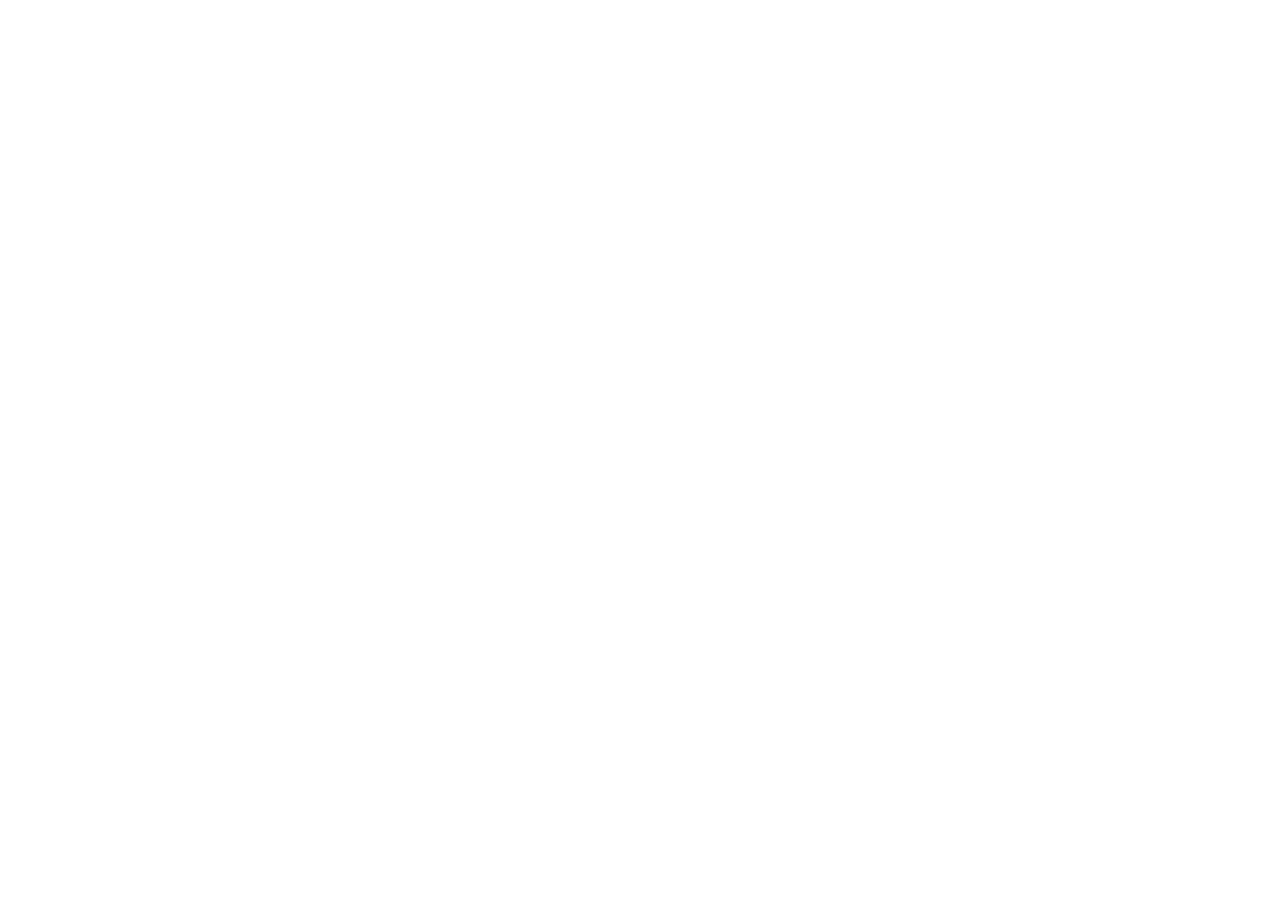
==== resource.html @ c3000145 "Add files via upload" ====
<!DOCTYPE html>
<html lang="en">
<head>
    <meta charset="UTF-8">
    <meta name="viewport" content="width=device-width, initial-scale=1.0">
    <title>Document</title>
</head>
<body>
    
</body>
</html>
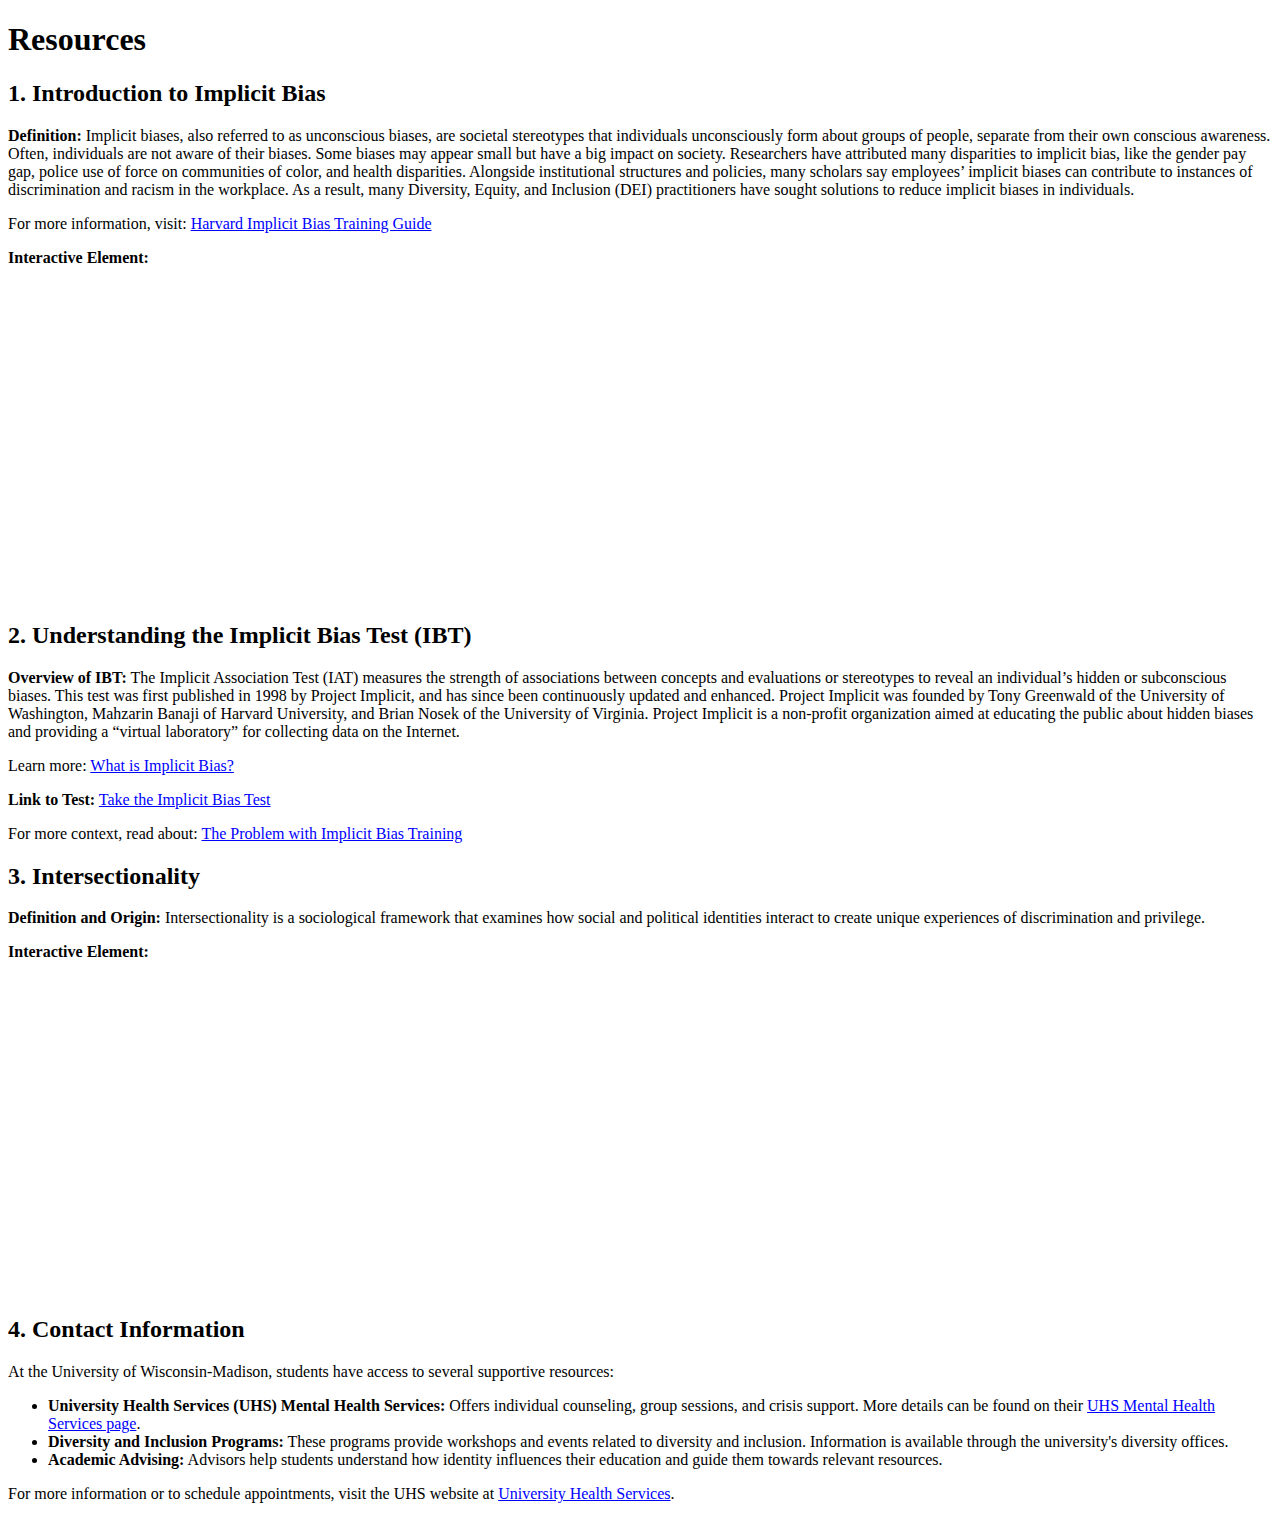
==== commit ab057f13: "Update resource.html" ====
--- a/resource.html
+++ b/resource.html
@@ -3,9 +3,47 @@
 <head>
     <meta charset="UTF-8">
     <meta name="viewport" content="width=device-width, initial-scale=1.0">
-    <title>Document</title>
+    <title>Resources</title>
 </head>
 <body>
-    
+     <h1>Resources</h1>
+
+    <!-- Section 1: Introduction to Implicit Bias -->
+    <h2>1. Introduction to Implicit Bias</h2>
+    <p><strong>Definition:</strong> Implicit biases, also referred to as unconscious biases, are societal stereotypes that individuals unconsciously form about groups of people, separate from their own conscious awareness. Often, individuals are not aware of their biases. Some biases may appear small but have a big impact on society. Researchers have attributed many disparities to implicit bias, like the gender pay gap, police use of force on communities of color, and health disparities. Alongside institutional structures and policies, many scholars say employees’ implicit biases can contribute to instances of discrimination and racism in the workplace. As a result, many Diversity, Equity, and Inclusion (DEI) practitioners have sought solutions to reduce implicit biases in individuals.</p>
+    <p>For more information, visit: <a href="https://rrapp.hks.harvard.edu/how-to-guide/implicit-bias-training/" target="_blank" style="color: blue;">Harvard Implicit Bias Training Guide</a></p>
+
+    <!-- Embedded YouTube Video -->
+    <div>
+        <p><strong>Interactive Element:</strong></p>
+        <iframe width="560" height="315" src="https://www.youtube.com/embed/OoBvzI-YZf4" title="Implicit Bias Video" frameborder="0" allow="accelerometer; autoplay; clipboard-write; encrypted-media; gyroscope; picture-in-picture" allowfullscreen></iframe>
+    </div>
+
+    <!-- Section 2: Understanding the Implicit Bias Test (IBT) -->
+    <h2>2. Understanding the Implicit Bias Test (IBT)</h2>
+    <p><strong>Overview of IBT:</strong> The Implicit Association Test (IAT) measures the strength of associations between concepts and evaluations or stereotypes to reveal an individual’s hidden or subconscious biases. This test was first published in 1998 by Project Implicit, and has since been continuously updated and enhanced. Project Implicit was founded by Tony Greenwald of the University of Washington, Mahzarin Banaji of Harvard University, and Brian Nosek of the University of Virginia. Project Implicit is a non-profit organization aimed at educating the public about hidden biases and providing a “virtual laboratory” for collecting data on the Internet.</p>
+    <p>Learn more: <a href="https://resources.lmu.edu/dei/initiativesprograms/implicitbiasinitiative/whatisimplicitbias/testyourimplicitbias-implicitassociationtestiat/" target="_blank" style="color: blue;">What is Implicit Bias?</a></p>
+    <p><strong>Link to Test:</strong> <a href="https://implicit.harvard.edu/implicit/" target="_blank" style="color: blue;">Take the Implicit Bias Test</a></p>
+    <p>For more context, read about: <a href="https://www.scientificamerican.com/article/the-problem-with-implicit-bias-training/" target="_blank" style="color: blue;">The Problem with Implicit Bias Training</a></p>
+
+    <!-- Section 3: Intersectionality -->
+    <h2>3. Intersectionality</h2>
+    <p><strong>Definition and Origin:</strong> Intersectionality is a sociological framework that examines how social and political identities interact to create unique experiences of discrimination and privilege.</p>
+
+    <!-- Embedded YouTube Video -->
+    <div>
+        <p><strong>Interactive Element:</strong></p>
+        <iframe width="560" height="315" src="https://www.youtube.com/embed/w6dnj2IyYjE" title="Intersectionality Video" frameborder="0" allow="accelerometer; autoplay; clipboard-write; encrypted-media; gyroscope; picture-in-picture" allowfullscreen></iframe>
+    </div>
+
+    <!-- Section 4: Contact Information -->
+    <h2>4. Contact Information</h2>
+    <p>At the University of Wisconsin-Madison, students have access to several supportive resources:</p>
+    <ul>
+        <li><strong>University Health Services (UHS) Mental Health Services:</strong> Offers individual counseling, group sessions, and crisis support. More details can be found on their <a href="https://www.uhs.wisc.edu/mental-health/" target="_blank" style="color: blue;">UHS Mental Health Services page</a>.</li>
+        <li><strong>Diversity and Inclusion Programs:</strong> These programs provide workshops and events related to diversity and inclusion. Information is available through the university's diversity offices.</li>
+        <li><strong>Academic Advising:</strong> Advisors help students understand how identity influences their education and guide them towards relevant resources.</li>
+    </ul>
+    <p>For more information or to schedule appointments, visit the UHS website at <a href="https://www.uhs.wisc.edu/" target="_blank" style="color: blue;">University Health Services</a>.</p>
 </body>
-</html>+</html>
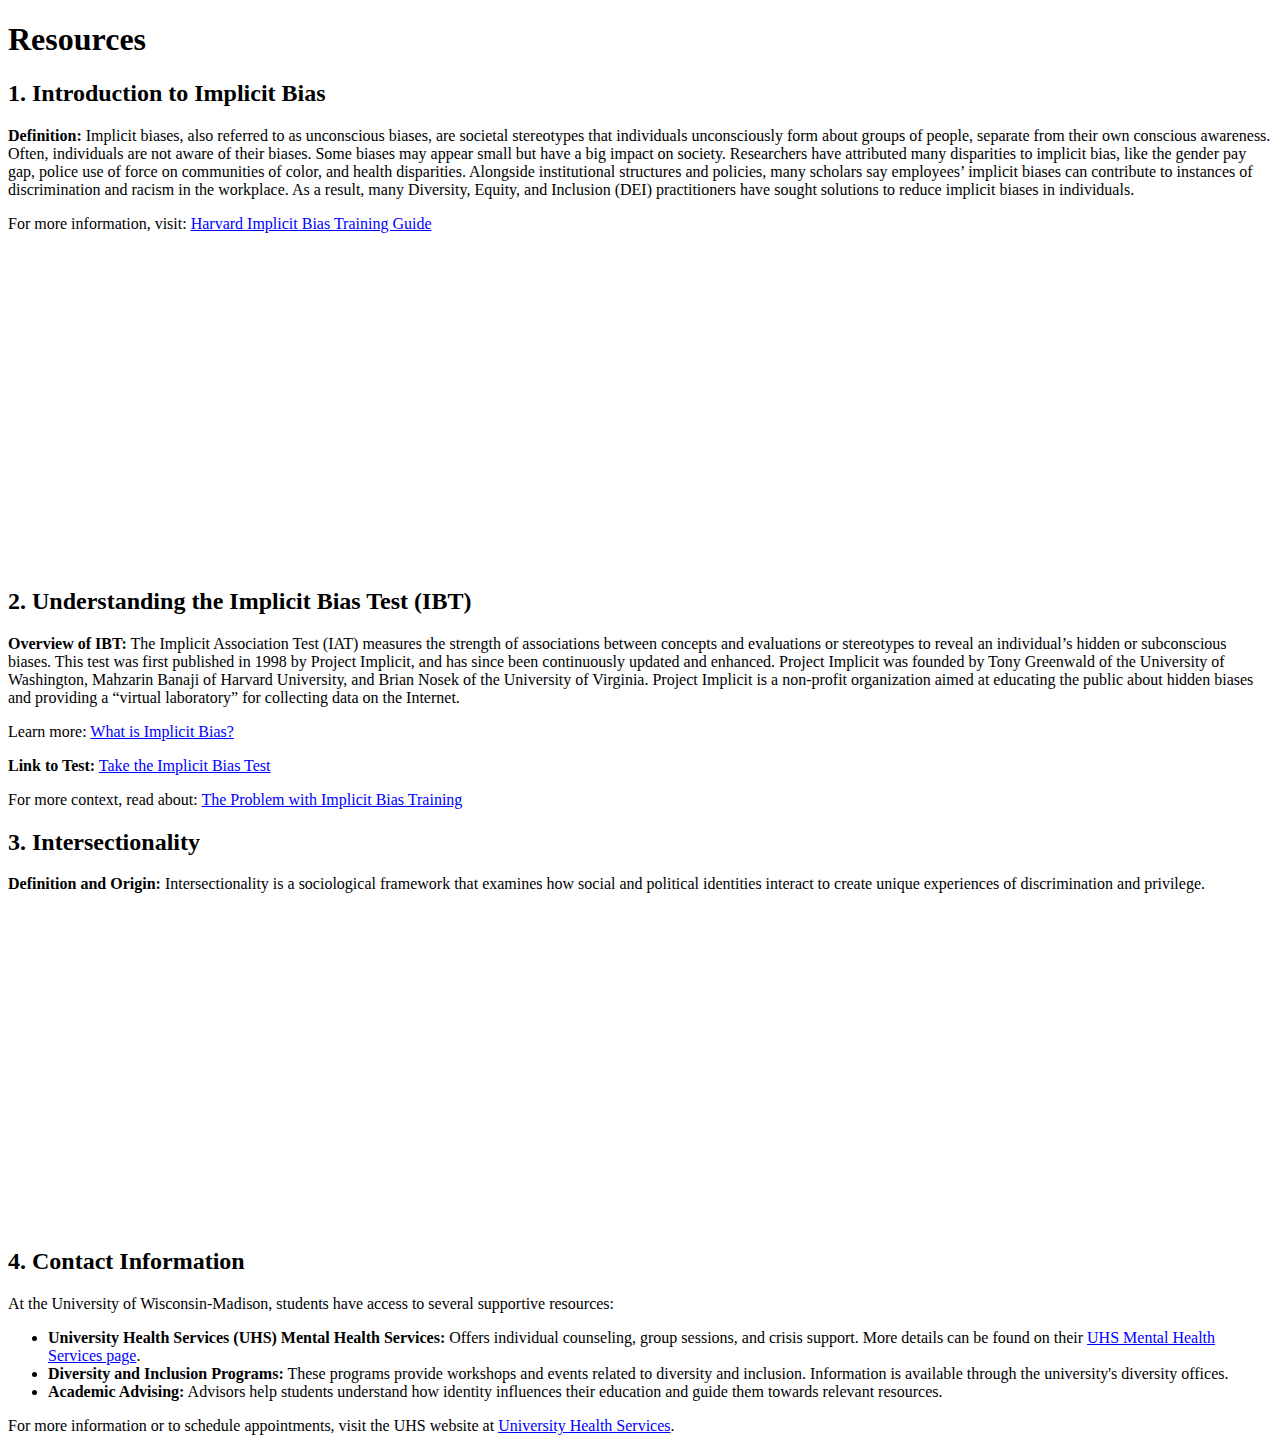
==== commit 9fce35cf: "Update resource.html" ====
--- a/resource.html
+++ b/resource.html
@@ -15,7 +15,6 @@
 
     <!-- Embedded YouTube Video -->
     <div>
-        <p><strong>Interactive Element:</strong></p>
         <iframe width="560" height="315" src="https://www.youtube.com/embed/OoBvzI-YZf4" title="Implicit Bias Video" frameborder="0" allow="accelerometer; autoplay; clipboard-write; encrypted-media; gyroscope; picture-in-picture" allowfullscreen></iframe>
     </div>
 
@@ -32,7 +31,6 @@
 
     <!-- Embedded YouTube Video -->
     <div>
-        <p><strong>Interactive Element:</strong></p>
         <iframe width="560" height="315" src="https://www.youtube.com/embed/w6dnj2IyYjE" title="Intersectionality Video" frameborder="0" allow="accelerometer; autoplay; clipboard-write; encrypted-media; gyroscope; picture-in-picture" allowfullscreen></iframe>
     </div>
 
